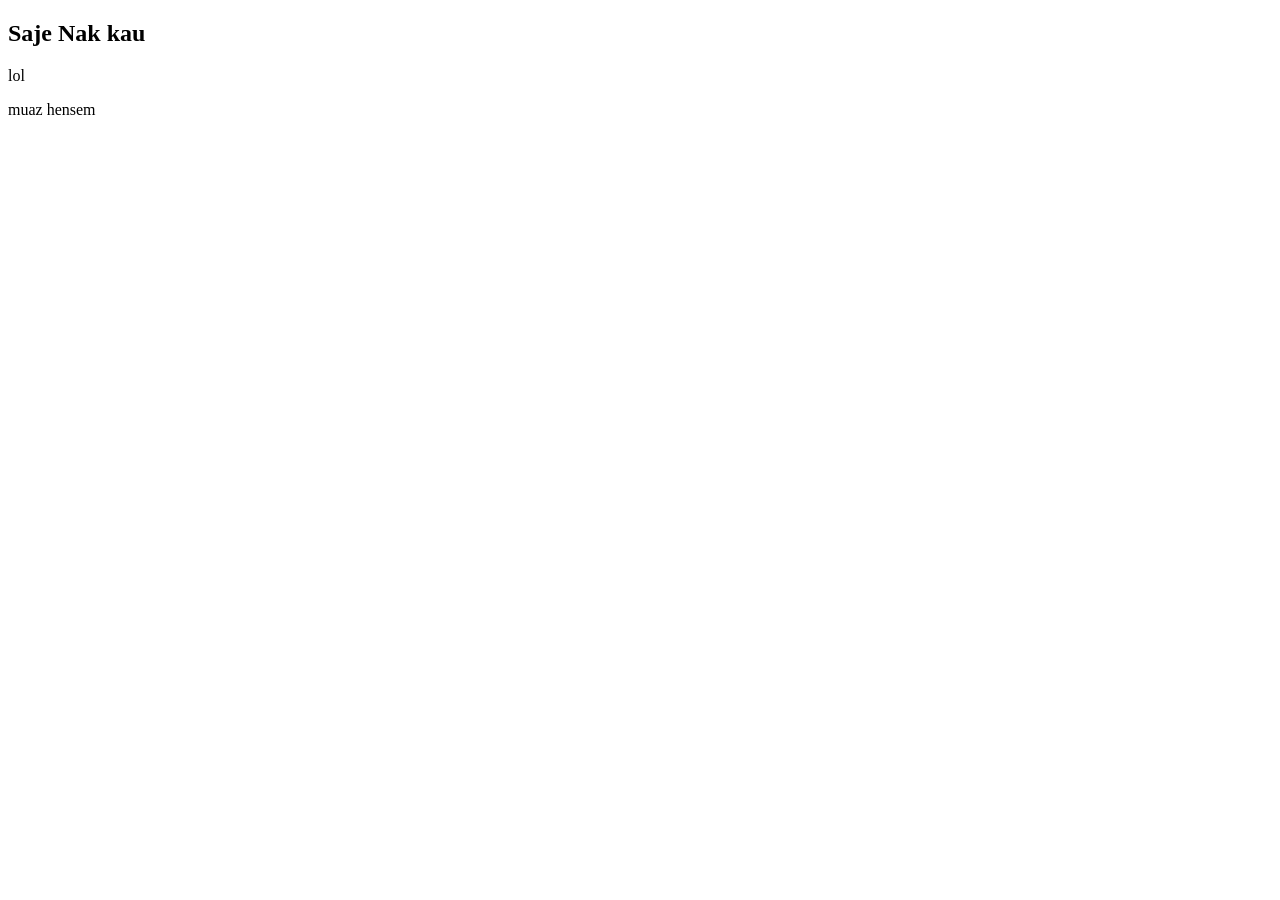
==== index.html @ 2973a4f8 "hensem" ====
<!DOCTYPE html>
<html lang="en">
<head>
    <meta charset="UTF-8">
    <meta name="viewport" content="width=device-width, initial-scale=1.0">
    <title>BeyBeyWorld</title>
</head>
<body>
    <nav>
        <h1>Saje Nak kau</h1>
        <p>lol</p>
        <p>muaz hensem</p>
    </nav>
</body>
</html>
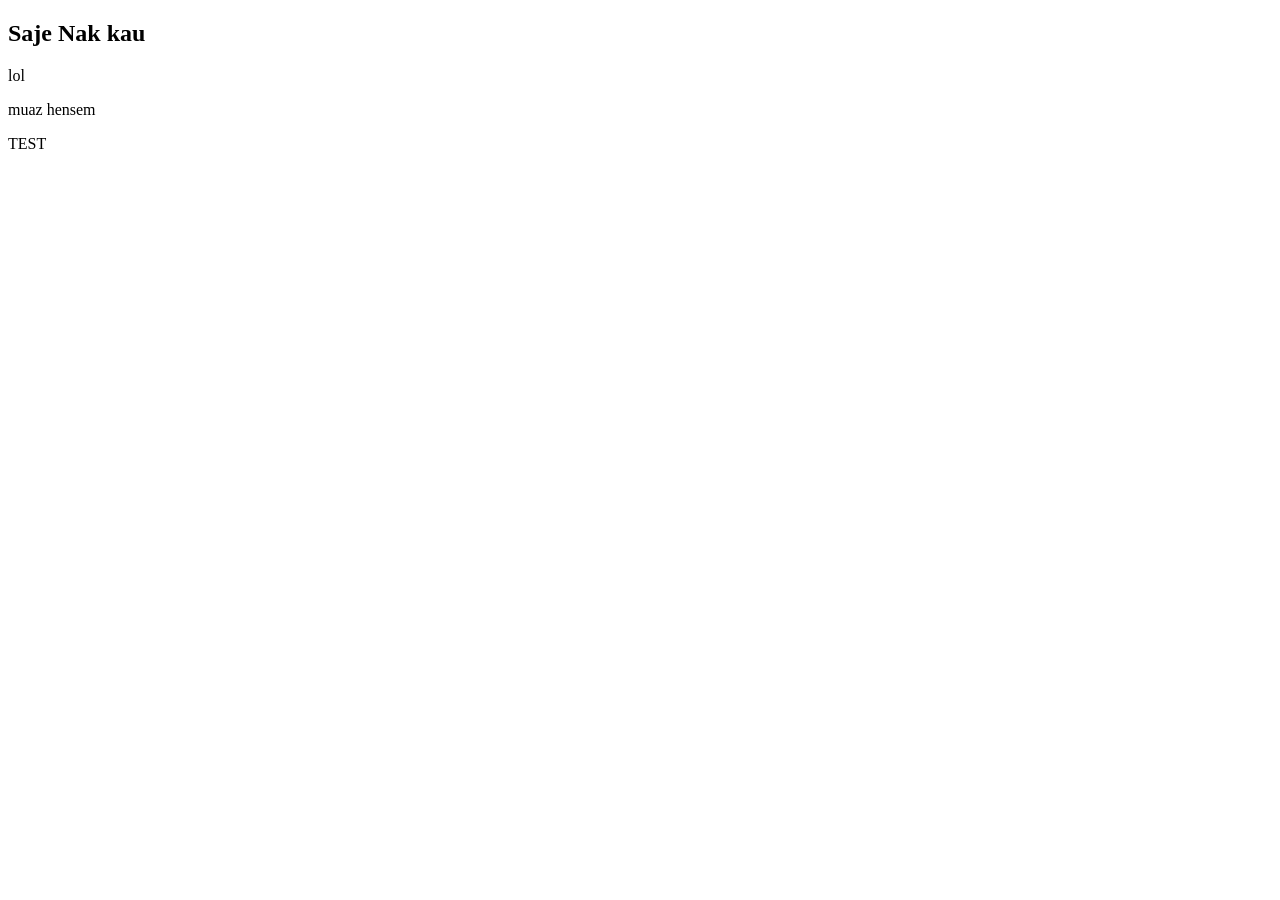
==== commit 2e564dc3: "Merge pull request #6 from muazdonut/homepage hensem" ====
--- a/index.html
+++ b/index.html
@@ -11,5 +11,7 @@
         <p>lol</p>
         <p>muaz hensem</p>
     </nav>
+
+    <p>TEST</p>
 </body>
 </html>
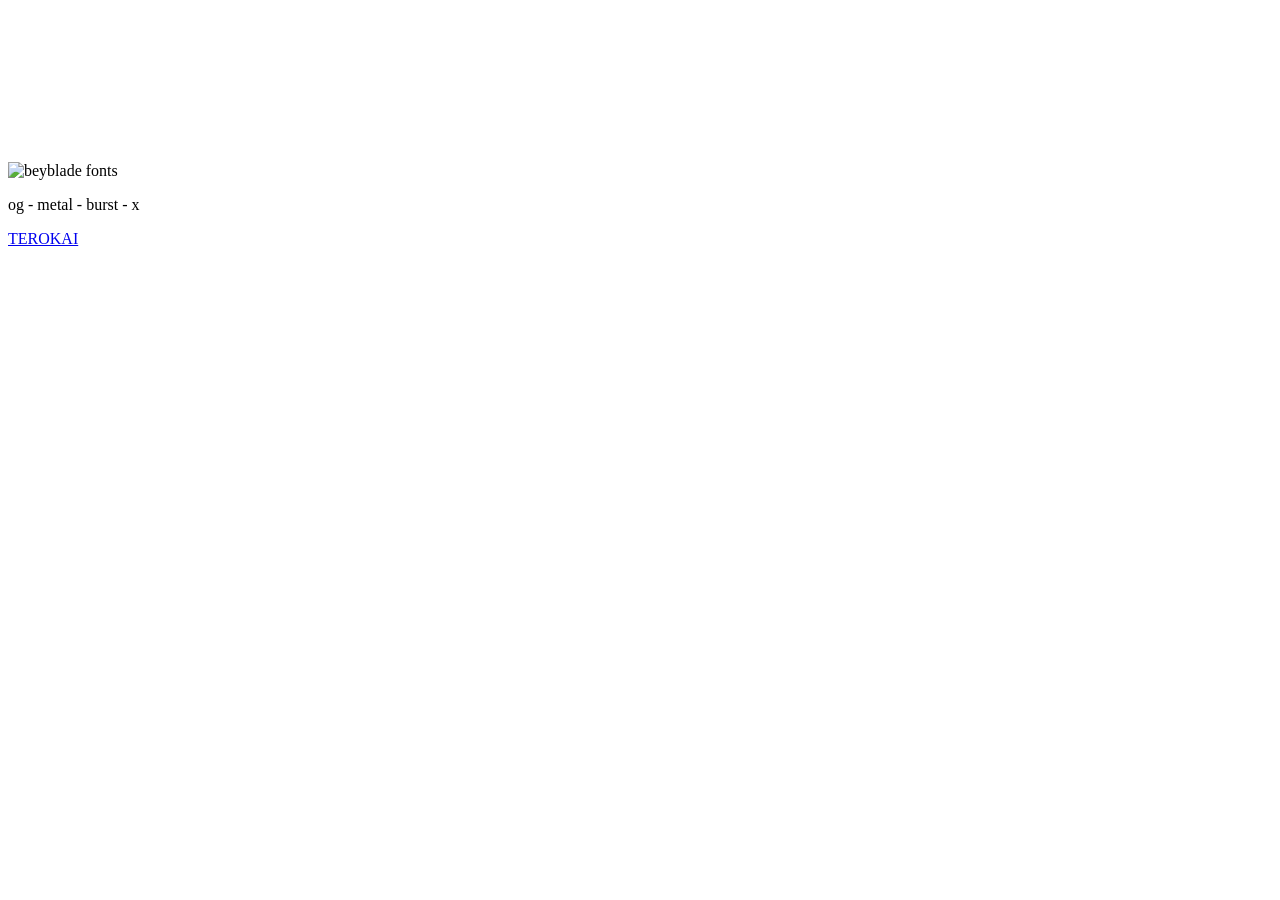
==== commit 3d65f841: "background video" ====
--- a/index.html
+++ b/index.html
@@ -6,12 +6,19 @@
     <title>BeyBeyWorld</title>
 </head>
 <body>
-    <nav>
-        <h1>Saje Nak kau</h1>
-        <p>lol</p>
-        <p>muaz hensem</p>
-    </nav>
+    <header class="hero">
+        <video autoplay muted loop playsinline class="video-bg">
+            <source src="" type="video/mp4">
+        </video>
 
-    <p>TEST</p>
+        <div class="overlay"></div>
+        
+
+        <div class="content">
+            <img src="Beyblade.png" alt="beyblade fonts">
+            <p>og - metal - burst - x</p>
+            <a href="https://youtu.be/beJ8fDbX9vs?si=Sp05u9gZ8ySolEeK" class="btn">TEROKAI</a>
+        </div>
+    </header>
 </body>
 </html>
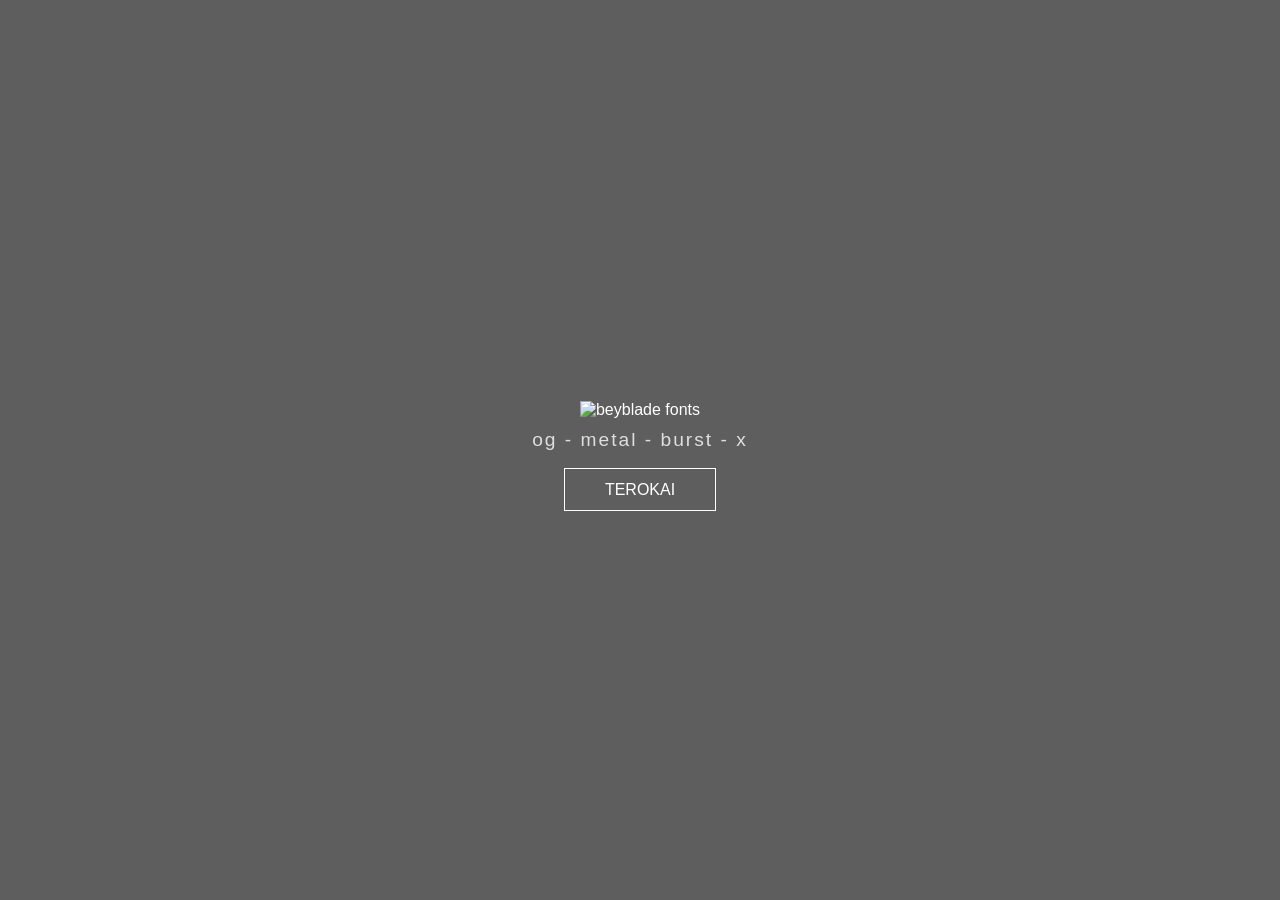
==== commit 59a5e912: "addStyle" ====
--- a/index.html
+++ b/index.html
@@ -4,6 +4,7 @@
     <meta charset="UTF-8">
     <meta name="viewport" content="width=device-width, initial-scale=1.0">
     <title>BeyBeyWorld</title>
+    <link rel="stylesheet" href="style.css">
 </head>
 <body>
     <header class="hero">
--- a/style.css
+++ b/style.css
@@ -0,0 +1,71 @@
+* {
+    margin: 0;
+    padding: 0;
+    box-sizing: border-box;
+}
+
+.hero {
+    position: relative;
+    width: 100%;
+    height: 100vh; /* Memenuhi 100% ketinggian skrin */
+    display: flex;
+    align-items: center;
+    justify-content: center;
+    overflow: hidden;
+}
+
+.video-bg {
+    position: absolute;
+    top: 0;
+    left: 0;
+    width: 100%;
+    height: 100%;
+    object-fit: cover; /* Video akan 'crop' secara automatik untuk penuhi ruang */
+    z-index: -2;
+}
+
+.overlay {
+    position: absolute;
+    top: 0;
+    left: 0;
+    width: 100%;
+    height: 100%;
+    background: rgba(0, 0, 0, 0.63); /* Lapisan hitam 40% lutsinar */
+    z-index: -1;
+}
+
+.content {
+    text-align:center ;
+    color: white;
+    font-family: 'Segoe UI', Tahoma, Geneva, Verdana, sans-serif;
+}
+
+.content h1 {
+    font-size: clamp(2rem, 8vw, 5rem); /* Saiz font responsif */
+    letter-spacing: 8px;
+    font-weight: 300;
+    margin-bottom: 10px;
+}
+
+.content p {
+    font-size: 1.2rem;
+    letter-spacing: 2px;
+    margin-bottom: 30px;
+    opacity: 0.8;
+}
+
+.btn {
+    padding: 12px 40px;
+    border: 1px solid white;
+    color: white;
+    text-decoration: none;
+    transition: 0.4s;
+}
+
+.btn:hover {
+    background: rgb(244, 244, 244);
+    color: black;
+}
+img{
+    margin-bottom : 10px;
+}
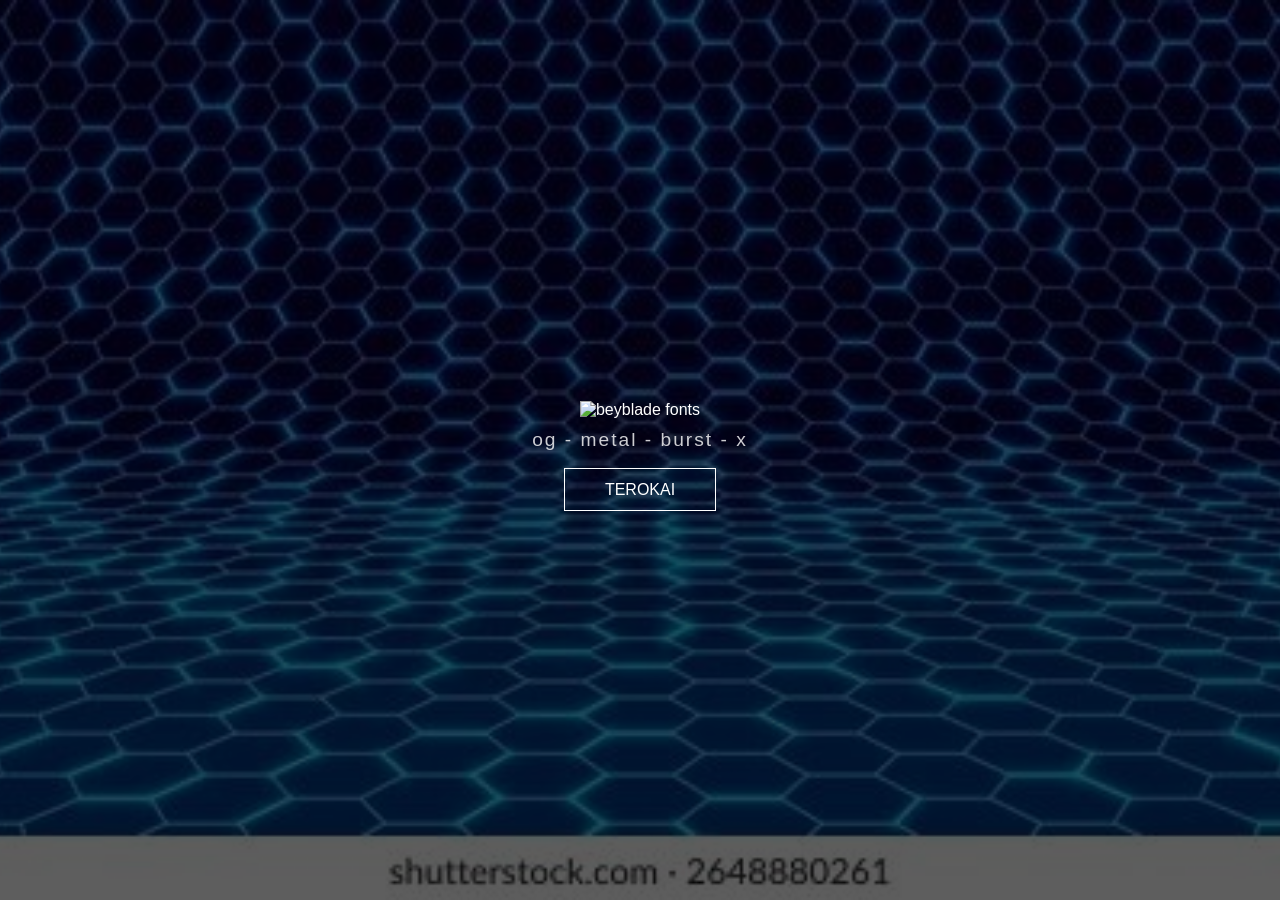
==== commit e1eaccc6: "videoSeries" ====
--- a/index.html
+++ b/index.html
@@ -9,7 +9,7 @@
 <body>
     <header class="hero">
         <video autoplay muted loop playsinline class="video-bg">
-            <source src="" type="video/mp4">
+            <source src="BeybeyVideo.mp4" type="video/mp4">
         </video>
 
         <div class="overlay"></div>
@@ -18,7 +18,7 @@
         <div class="content">
             <img src="Beyblade.png" alt="beyblade fonts">
             <p>og - metal - burst - x</p>
-            <a href="https://youtu.be/beJ8fDbX9vs?si=Sp05u9gZ8ySolEeK" class="btn">TEROKAI</a>
+            <a href="videoSeries.html" class="btn">TEROKAI</a>
         </div>
     </header>
 </body>
--- a/style.css
+++ b/style.css
@@ -69,3 +69,89 @@
 img{
     margin-bottom : 10px;
 }
+
+.video-category {
+  margin: 32px 0;
+}
+
+.category-header {
+  display: flex;
+  justify-content: space-between;
+  align-items: center;
+  gap: 16px;
+  margin-bottom: 16px;
+}
+
+.category-header h1 {
+  font-size: clamp(1.5rem, 2.2vw, 2.2rem);
+}
+
+.category-controls {
+  display: flex;
+  gap: 10px;
+}
+
+.slider-btn {
+  width: 40px;
+  height: 40px;
+  border: none;
+  border-radius: 50%;
+  background: rgba(0, 0, 0, 0.75);
+  color: #fff;
+  cursor: pointer;
+  font-size: 1.4rem;
+  display: grid;
+  place-items: center;
+  transition: background 0.2s ease;
+}
+
+.slider-btn:hover {
+  background: rgba(255, 255, 255, 0.15);
+}
+
+.video-row {
+  display: flex;
+  gap: 16px;
+  overflow-x: auto;
+  padding-bottom: 10px;
+  scroll-snap-type: x mandatory;
+  scroll-behavior: smooth;
+}
+
+.video-row::-webkit-scrollbar {
+  display: none;
+}
+
+.video-row {
+  -ms-overflow-style: none;
+  scrollbar-width: none;
+}
+
+.video-card {
+  min-width: 300px;
+  flex: 0 0 auto;
+  scroll-snap-align: start;
+  border-radius: 16px;
+  overflow: hidden;
+  background: #fffefe;
+}
+
+.video-card iframe {
+  display: block;
+  width: 100%;
+  height: 200px;
+}
+
+.video-card .info {
+  padding: 12px 10px;
+}
+
+.video-card h4 {
+  font-size: 1rem;
+  color: #000000;
+}
+
+body {
+  background: url("photo_2026-05-13_22-36-48.jpg") center/cover no-repeat fixed;
+  color: #fff;
+}
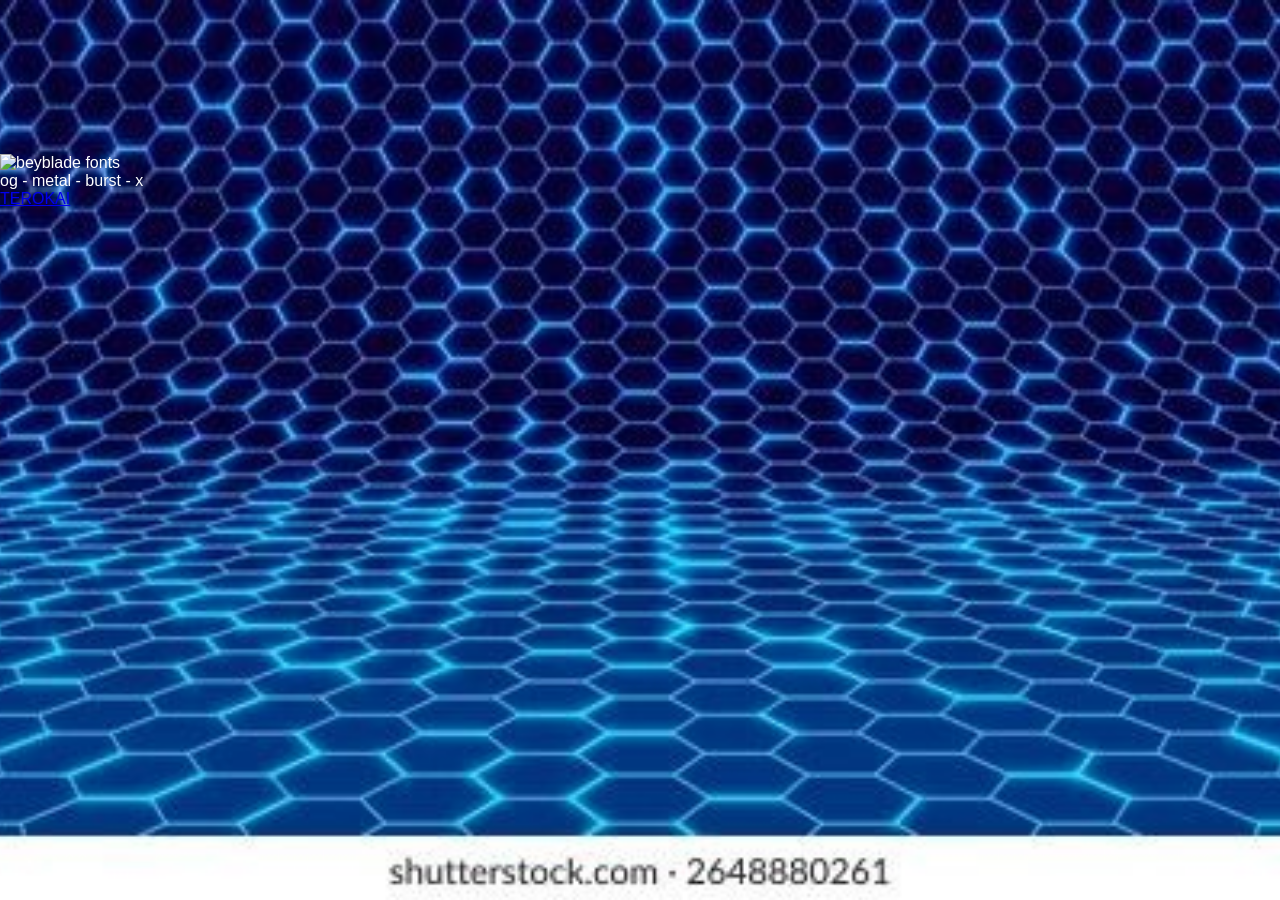
==== commit 4af2ea23: "series" ====
--- a/index.html
+++ b/index.html
@@ -18,7 +18,7 @@
         <div class="content">
             <img src="Beyblade.png" alt="beyblade fonts">
             <p>og - metal - burst - x</p>
-            <a href="videoSeries.html" class="btn">TEROKAI</a>
+            <a href="Series.html" class="btn">TEROKAI</a>
         </div>
     </header>
 </body>
--- a/style.css
+++ b/style.css
@@ -1,154 +1,220 @@
-* {
-    margin: 0;
-    padding: 0;
-    box-sizing: border-box;
-}
-
-.hero {
-    position: relative;
-    width: 100%;
-    height: 100vh; /* Memenuhi 100% ketinggian skrin */
-    display: flex;
-    align-items: center;
-    justify-content: center;
-    overflow: hidden;
-}
-
-.video-bg {
-    position: absolute;
-    top: 0;
-    left: 0;
-    width: 100%;
-    height: 100%;
-    object-fit: cover; /* Video akan 'crop' secara automatik untuk penuhi ruang */
-    z-index: -2;
-}
-
-.overlay {
-    position: absolute;
-    top: 0;
-    left: 0;
-    width: 100%;
-    height: 100%;
-    background: rgba(0, 0, 0, 0.63); /* Lapisan hitam 40% lutsinar */
-    z-index: -1;
-}
-
-.content {
-    text-align:center ;
-    color: white;
-    font-family: 'Segoe UI', Tahoma, Geneva, Verdana, sans-serif;
-}
-
-.content h1 {
-    font-size: clamp(2rem, 8vw, 5rem); /* Saiz font responsif */
-    letter-spacing: 8px;
-    font-weight: 300;
-    margin-bottom: 10px;
-}
-
-.content p {
-    font-size: 1.2rem;
-    letter-spacing: 2px;
-    margin-bottom: 30px;
-    opacity: 0.8;
-}
-
-.btn {
-    padding: 12px 40px;
-    border: 1px solid white;
-    color: white;
-    text-decoration: none;
-    transition: 0.4s;
-}
-
-.btn:hover {
-    background: rgb(244, 244, 244);
-    color: black;
-}
-img{
-    margin-bottom : 10px;
-}
-
-.video-category {
-  margin: 32px 0;
-}
-
-.category-header {
-  display: flex;
-  justify-content: space-between;
-  align-items: center;
-  gap: 16px;
-  margin-bottom: 16px;
-}
-
-.category-header h1 {
-  font-size: clamp(1.5rem, 2.2vw, 2.2rem);
-}
-
-.category-controls {
-  display: flex;
-  gap: 10px;
-}
-
-.slider-btn {
-  width: 40px;
-  height: 40px;
-  border: none;
+:root {
+  --red: #e03a2f;
+  --dark: #0a0a14;
+  --darker: #06060e;
+  --card-bg: #10101e;
+  --border: #1e1e38;
+  --gold: #f5c842;
+  --text: #e8e8f0;
+  --muted: #7070a0;
+}
+
+* { margin: 0; padding: 0; box-sizing: border-box; }
+
+body {
+  background: var(--darker);
+  color: var(--text);
+  font-family: 'Exo 2', sans-serif;
+  min-height: 100vh;
+  overflow-x: hidden;
+}
+
+main { max-width: 1200px; margin: 0 auto; padding: 40px 24px 60px; }
+
+/* SECTION TITLE */
+.section-title {
+  font-family: 'Bangers', cursive;
+  font-size: 2.4rem; letter-spacing: 4px;
+  text-align: center; color: #fff;
+  text-shadow: 0 0 30px rgba(224,58,47,0.6);
+  margin-bottom: 28px;
+}
+
+/* SHARED CAROUSEL WRAPPER */
+.carousel-wrap {
+  position: relative;
+  display: flex; align-items: center; gap: 12px;
+  margin-bottom: 52px;
+}
+
+.arrow-btn {
+  flex-shrink: 0;
+  background: none;
+  border: 2px solid var(--border);
+  color: var(--muted);
+  width: 44px; height: 44px;
   border-radius: 50%;
-  background: rgba(0, 0, 0, 0.75);
-  color: #fff;
+  font-size: 1.4rem;
   cursor: pointer;
-  font-size: 1.4rem;
-  display: grid;
-  place-items: center;
-  transition: background 0.2s ease;
-}
-
-.slider-btn:hover {
-  background: rgba(255, 255, 255, 0.15);
-}
-
-.video-row {
-  display: flex;
-  gap: 16px;
-  overflow-x: auto;
-  padding-bottom: 10px;
-  scroll-snap-type: x mandatory;
-  scroll-behavior: smooth;
-}
-
-.video-row::-webkit-scrollbar {
+  transition: border-color .2s, color .2s, background .2s;
+  display: flex; align-items: center; justify-content: center;
+  user-select: none;
+}
+.arrow-btn:hover { border-color: var(--gold); color: var(--gold); background: rgba(245,200,66,0.06); }
+
+.carousel-track { flex: 1; overflow: hidden; }
+
+.carousel-grid {
+  display: flex; gap: 20px;
+  transition: transform .4s cubic-bezier(.4,0,.2,1);
+  will-change: transform;
+}
+
+/* CHARACTER CARDS */
+.char-card {
+  flex: 0 0 calc(25% - 15px);
+  background: var(--card-bg);
+  border: 2px solid var(--border);
+  border-radius: 12px;
+  padding: 24px;
+  cursor: pointer;
+  position: relative; overflow: hidden;
+  transition: border-color .25s, transform .25s, box-shadow .25s;
+  display: flex; flex-direction: column; align-items: center; gap: 16px;
+  min-height: 220px;
+  animation: fadeUp .4s ease both;
+}
+.char-card:nth-child(1) { animation-delay: .05s; }
+.char-card:nth-child(2) { animation-delay: .12s; }
+.char-card:nth-child(3) { animation-delay: .19s; }
+.char-card:nth-child(4) { animation-delay: .26s; }
+.char-card::before {
+  content: '';
+  position: absolute; inset: 0;
+  background: radial-gradient(ellipse at top, rgba(224,58,47,0.1) 0%, transparent 70%);
+  opacity: 0; transition: opacity .3s;
+}
+.char-card .card-thumb {
+  width: 100%;
+  aspect-ratio: 4 / 3;
+  border-radius: 14px;
+  overflow: hidden;
+  position: relative;
+}
+.card-thumb img {
+  position: absolute; inset: 0;
+  width: 100%; height: 100%;
+  object-fit: cover; object-position: center; display: block;
+}
+.card-main,
+.card-hover {
+  transition: opacity .3s ease;
+}
+.card-hover {
+  position: absolute; inset: 0;
+  opacity: 0;
+}
+.card-thumb:hover .card-main { opacity: 0; }
+.card-thumb:hover .card-hover { opacity: 1; }
+
+.char-card:hover { border-color: var(--red); transform: translateY(-4px); }
+.char-card:hover::before { opacity: 1; }
+.char-card.active {
+  border-color: var(--gold) !important;
+  box-shadow: 0 0 28px rgba(245,200,66,0.28);
+  transform: translateY(-4px);
+}
+.char-card.active::before {
+  opacity: 1;
+  background: radial-gradient(ellipse at top, rgba(245,200,66,0.1) 0%, transparent 70%);
+}
+.char-name {
+  font-family: 'Bangers', cursive;
+  font-size: 1.4rem; letter-spacing: 2px; color: #fff;
   display: none;
 }
-
-.video-row {
-  -ms-overflow-style: none;
-  scrollbar-width: none;
-}
-
+.char-series {
+  font-size: 0.75rem; color: var(--muted);
+  background: rgba(255,255,255,0.05);
+  padding: 3px 10px; border-radius: 20px;
+  border: 1px solid var(--border);
+  display: none;
+}
+
+/* VIDEO CARDS */
 .video-card {
-  min-width: 300px;
-  flex: 0 0 auto;
-  scroll-snap-align: start;
-  border-radius: 16px;
+  flex: 0 0 calc(25% - 15px);
+  background: var(--card-bg);
+  border: 2px solid var(--border);
+  border-radius: 12px;
   overflow: hidden;
-  background: #fffefe;
-}
-
-.video-card iframe {
-  display: block;
-  width: 100%;
-  height: 200px;
-}
-
-.video-card .info {
-  padding: 12px 10px;
-}
-
-.video-card h4 {
-  font-size: 1rem;
-  color: #000000;
+  cursor: pointer;
+  position: relative;
+  transition: border-color .25s, transform .25s, box-shadow .25s;
+  animation: fadeUp .4s ease both;
+}
+.video-card:nth-child(1) { animation-delay: .05s; }
+.video-card:nth-child(2) { animation-delay: .15s; }
+.video-card:nth-child(3) { animation-delay: .25s; }
+.video-card:hover { border-color: var(--red); transform: translateY(-4px); }
+.video-card.active {
+  border-color: var(--gold) !important;
+  box-shadow: 0 0 32px rgba(245,200,66,0.3);
+  transform: translateY(-4px);
+}
+
+.vc-thumb {
+  position: relative;
+  aspect-ratio: 16/9;
+  background: #000;
+  overflow: hidden;
+}
+.vc-thumb iframe {
+  width: 100%; height: 100%;
+  border: none; display: block;
+}
+/* click blocker overlay */
+.vc-overlay {
+  position: absolute; inset: 0;
+  display: flex; align-items: center; justify-content: center;
+  background: rgba(0,0,0,0.38);
+  transition: background .25s;
+}
+.video-card:hover .vc-overlay { background: rgba(0,0,0,0.18); }
+.video-card.active .vc-overlay {
+  background: transparent;
+  pointer-events: none; /* let user interact with iframe */
+}
+
+.vc-play {
+  width: 56px; height: 56px;
+  background: var(--red);
+  border-radius: 50%;
+  display: flex; align-items: center; justify-content: center;
+  font-size: 1.5rem;
+  box-shadow: 0 0 30px rgba(224,58,47,0.6);
+  transition: transform .2s, opacity .2s;
+  pointer-events: none;
+}
+.video-card:hover .vc-play { transform: scale(1.12); }
+.video-card.active .vc-play { opacity: 0; }
+
+.vc-info {
+  padding: 14px 16px;
+  display: flex; flex-direction: column; gap: 5px;
+}
+.vc-title {
+  font-family: 'Bangers', cursive;
+  font-size: 1.15rem; letter-spacing: 1.5px; color: #fff;
+}
+.vc-cat {
+  font-size: 0.72rem; color: var(--muted);
+  background: rgba(255,255,255,0.05);
+  padding: 2px 8px; border-radius: 20px;
+  border: 1px solid var(--border);
+  align-self: flex-start;
+}
+
+/* DIVIDER */
+.divider {
+  height: 1px;
+  background: linear-gradient(90deg, transparent, var(--red), transparent);
+  margin: 40px 0; opacity: 0.4;
+}
+
+@keyframes fadeUp {
+  from { opacity: 0; transform: translateY(20px); }
+  to   { opacity: 1; transform: translateY(0); }
 }
 
 body {
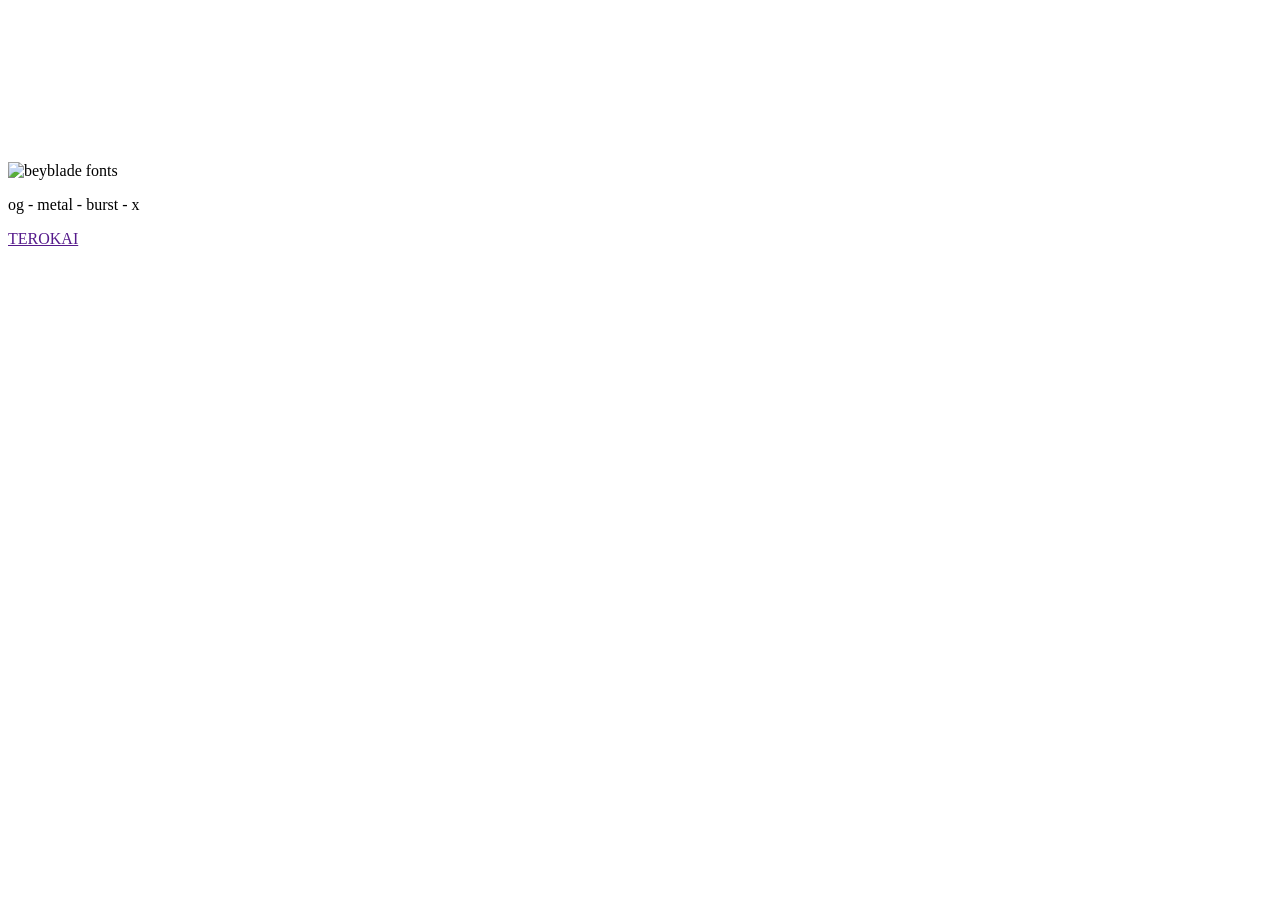
==== commit 8a55c5ce: "reset" ====
--- a/index.html
+++ b/index.html
@@ -18,7 +18,7 @@
         <div class="content">
             <img src="Beyblade.png" alt="beyblade fonts">
             <p>og - metal - burst - x</p>
-            <a href="Series.html" class="btn">TEROKAI</a>
+            <a href="" class="btn">TEROKAI</a>
         </div>
     </header>
 </body>
